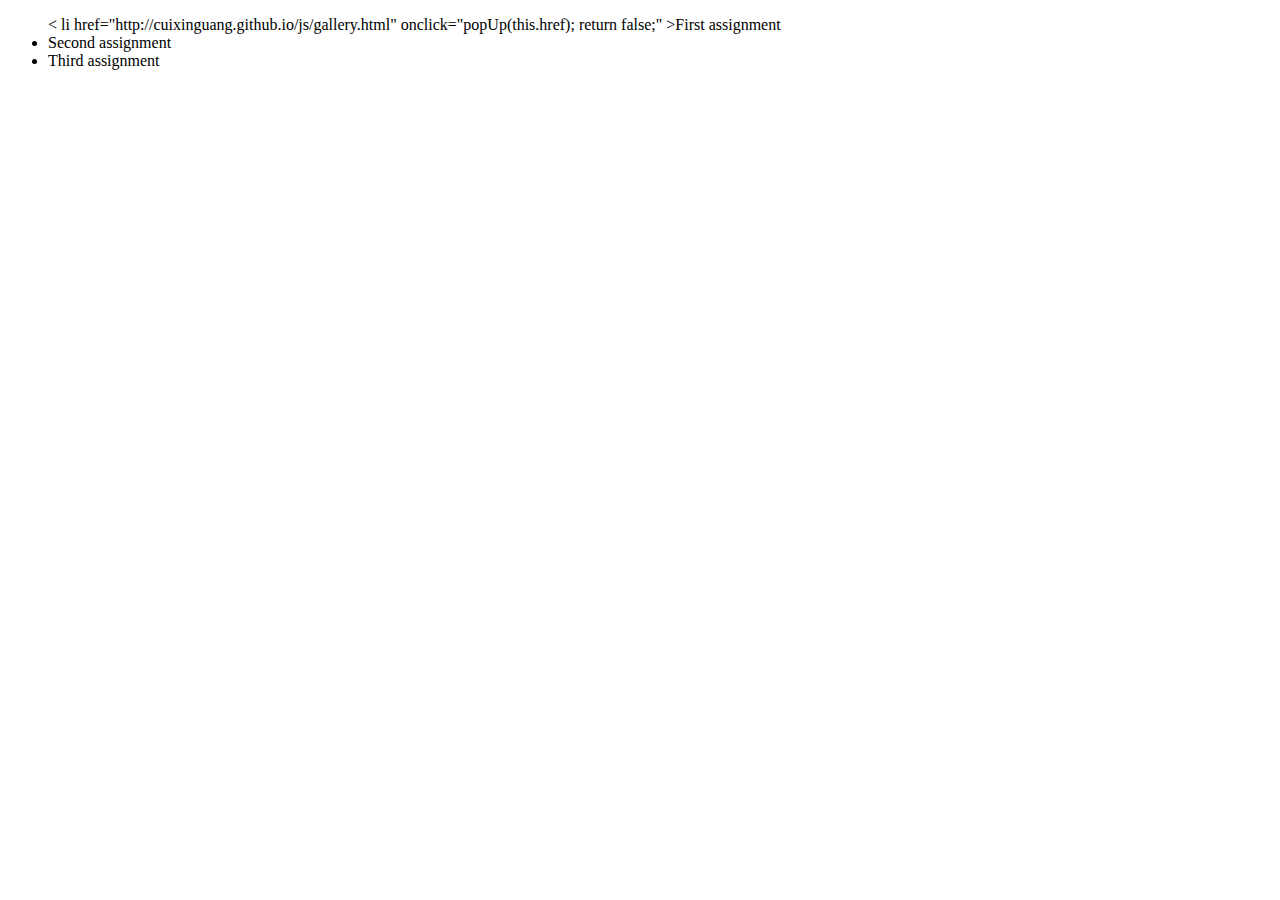
==== JSzhuye/index.html @ dc337490 "Update index.html" ====
<!DOCTYPE html>
<html lang="ch">
<head>
<meta charset="utf-8"/>
<title>CXG18</title>
<script src="JSzhuye/popup.js"></script>
</head>
<body>
 <ul>
 < li href="http://cuixinguang.github.io/js/gallery.html" 
 onclick="popUp(this.href); return false;" >First assignment </li>
  <li href="http://cuixinguang.github.io/chaolianji/example.html" 
 onclick="popUp(this.href); return false;" >Second assignment </li>
  <li href="http://cuixinguang.github.io/tpkyh/gallery.html" 
 onclick="popUp(this.href); return false;" >Third assignment </li>
 </ul>
</body>
</html>
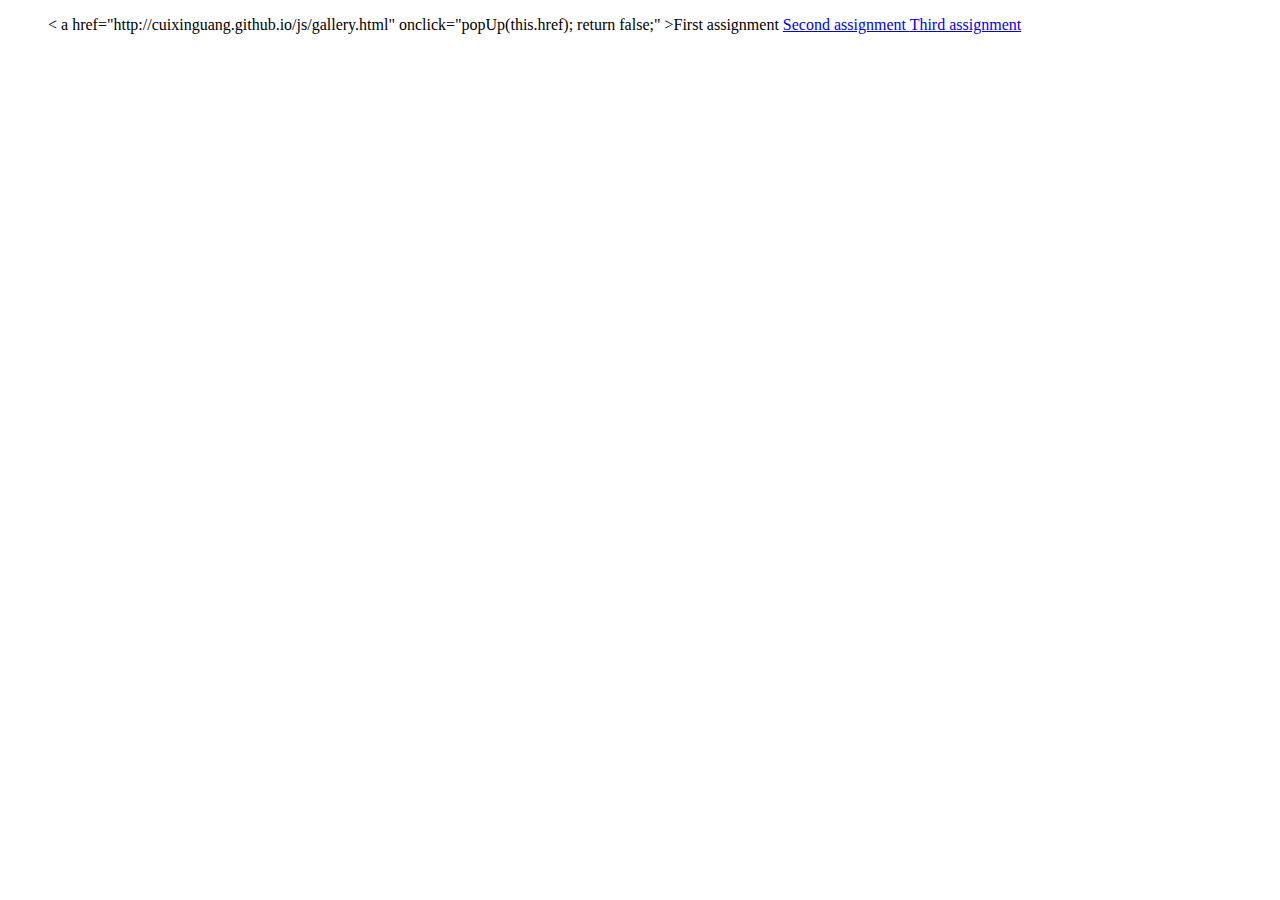
==== commit f47cbcd1: "Update index.html" ====
--- a/JSzhuye/index.html
+++ b/JSzhuye/index.html
@@ -7,12 +7,12 @@
 </head>
 <body>
  <ul>
- < li href="http://cuixinguang.github.io/js/gallery.html" 
- onclick="popUp(this.href); return false;" >First assignment </li>
-  <li href="http://cuixinguang.github.io/chaolianji/example.html" 
- onclick="popUp(this.href); return false;" >Second assignment </li>
-  <li href="http://cuixinguang.github.io/tpkyh/gallery.html" 
- onclick="popUp(this.href); return false;" >Third assignment </li>
+ < a href="http://cuixinguang.github.io/js/gallery.html" 
+ onclick="popUp(this.href); return false;" >First assignment </a>
+  <a href="http://cuixinguang.github.io/chaolianji/example.html" 
+ onclick="popUp(this.href); return false;" >Second assignment </a>
+  <a href="http://cuixinguang.github.io/tpkyh/gallery.html" 
+ onclick="popUp(this.href); return false;" >Third assignment </a>
  </ul>
 </body>
 </html>
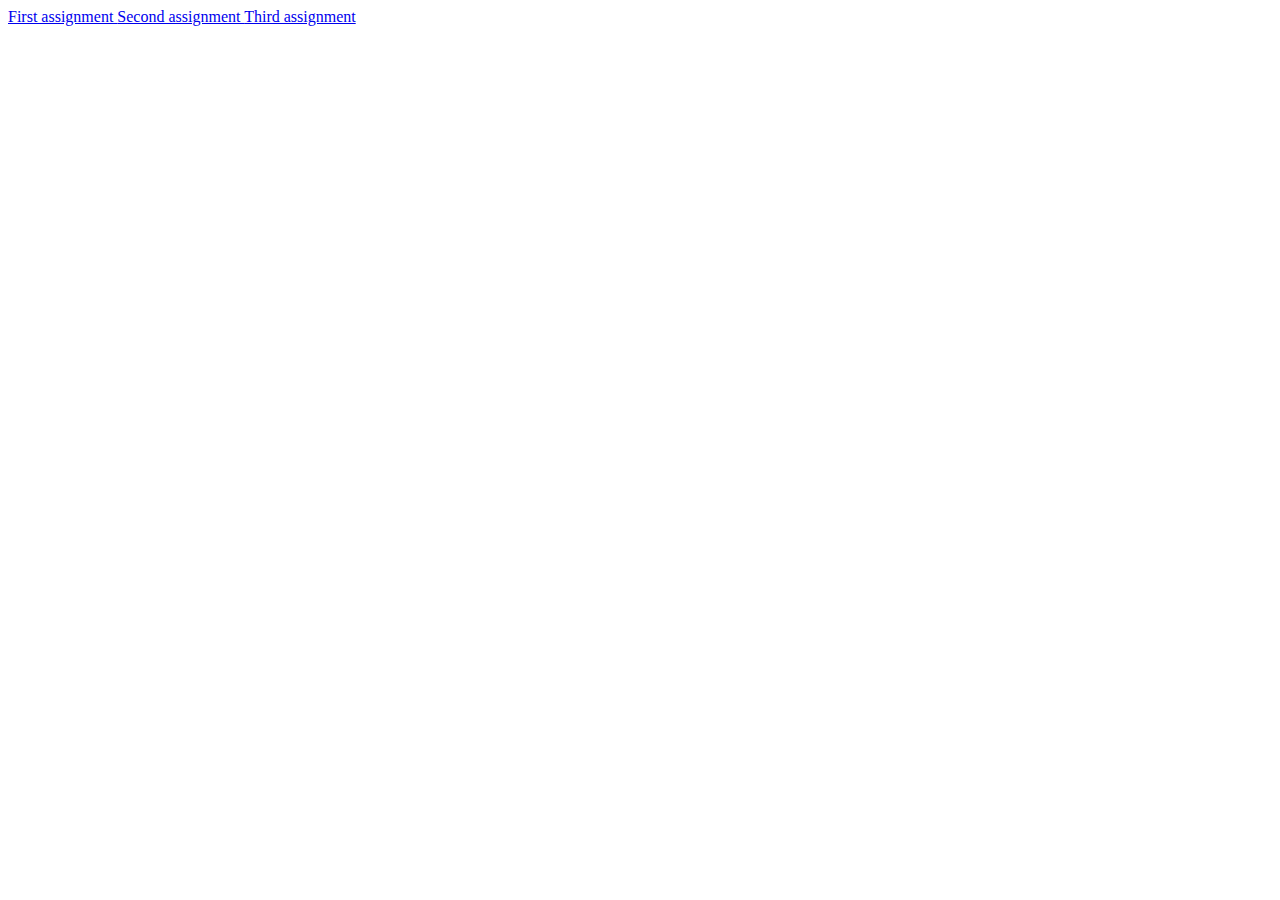
==== commit 263ec73a: "Update index.html" ====
--- a/JSzhuye/index.html
+++ b/JSzhuye/index.html
@@ -6,13 +6,11 @@
 <script src="JSzhuye/popup.js"></script>
 </head>
 <body>
- <ul>
- < a href="http://cuixinguang.github.io/js/gallery.html" 
+ <a href="http://cuixinguang.github.io/js/gallery.html" 
  onclick="popUp(this.href); return false;" >First assignment </a>
   <a href="http://cuixinguang.github.io/chaolianji/example.html" 
  onclick="popUp(this.href); return false;" >Second assignment </a>
   <a href="http://cuixinguang.github.io/tpkyh/gallery.html" 
  onclick="popUp(this.href); return false;" >Third assignment </a>
- </ul>
 </body>
 </html>
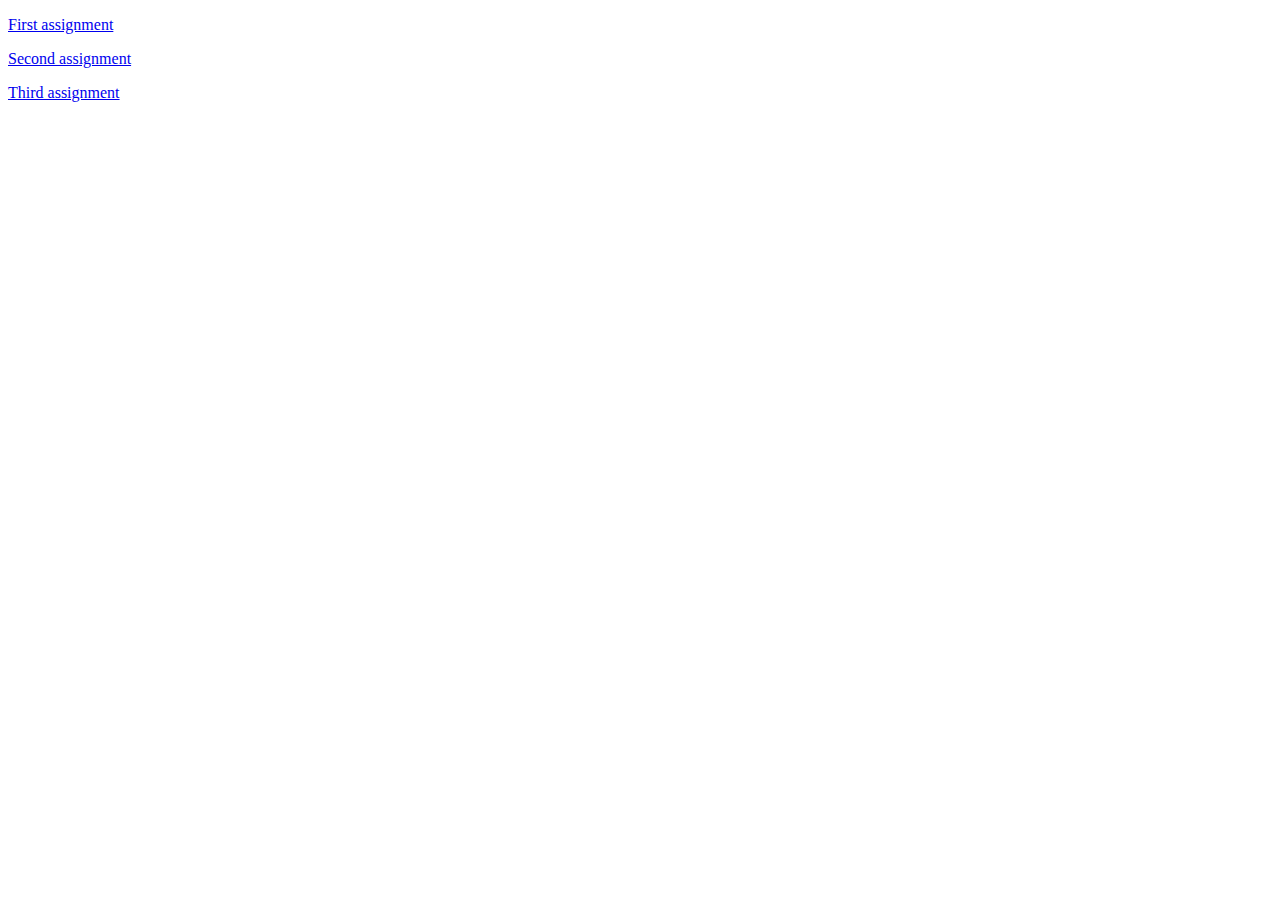
==== commit 48207065: "Update index.html" ====
--- a/JSzhuye/index.html
+++ b/JSzhuye/index.html
@@ -6,11 +6,11 @@
 <script src="JSzhuye/popup.js"></script>
 </head>
 <body>
- <a href="http://cuixinguang.github.io/js/gallery.html" 
- onclick="popUp(this.href); return false;" >First assignment </a>
-  <a href="http://cuixinguang.github.io/chaolianji/example.html" 
- onclick="popUp(this.href); return false;" >Second assignment </a>
-  <a href="http://cuixinguang.github.io/tpkyh/gallery.html" 
- onclick="popUp(this.href); return false;" >Third assignment </a>
+  <p><a href="http://cuixinguang.github.io/js/gallery.html" 
+  onclick="popUp(this.href); return false;" >First assignment </a></p>
+  <p><a href="http://cuixinguang.github.io/chaolianji/example.html" 
+  onclick="popUp(this.href); return false;" >Second assignment </a></p>
+  <p><a href="http://cuixinguang.github.io/tpkyh/gallery.html" 
+  onclick="popUp(this.href); return false;" >Third assignment </a></p>
 </body>
 </html>
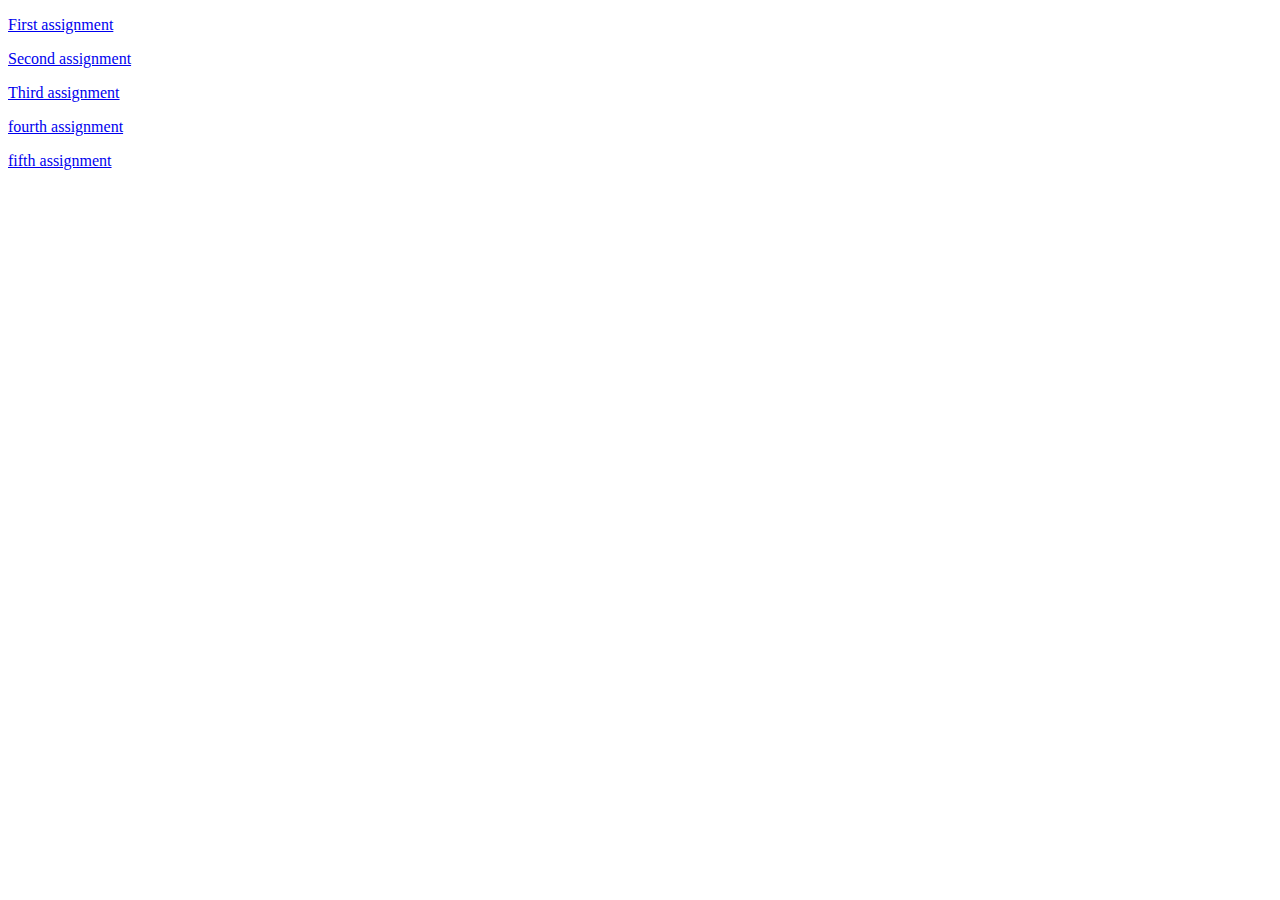
==== commit 856acf0b: "Update index.html" ====
--- a/JSzhuye/index.html
+++ b/JSzhuye/index.html
@@ -6,11 +6,15 @@
 <script src="JSzhuye/popup.js"></script>
 </head>
 <body>
+   <p><a href="http://cuixinguang.github.io/dierzhang/dierzhang.html" 
+  onclick="popUp(this.href); return false;" >First assignment </a></p>
+   <p><a href="http://cuixinguang.github.io/sanzhang/sanzhang.html" 
+  onclick="popUp(this.href); return false;" >Second assignment</a></p>
   <p><a href="http://cuixinguang.github.io/js/gallery.html" 
-  onclick="popUp(this.href); return false;" >First assignment </a></p>
+  onclick="popUp(this.href); return false;" >Third assignment</a></p>
   <p><a href="http://cuixinguang.github.io/chaolianji/example.html" 
-  onclick="popUp(this.href); return false;" >Second assignment </a></p>
+  onclick="popUp(this.href); return false;" >fourth assignment</a></p>
   <p><a href="http://cuixinguang.github.io/tpkyh/gallery.html" 
-  onclick="popUp(this.href); return false;" >Third assignment </a></p>
+  onclick="popUp(this.href); return false;" >fifth assignment</a></p>
 </body>
 </html>
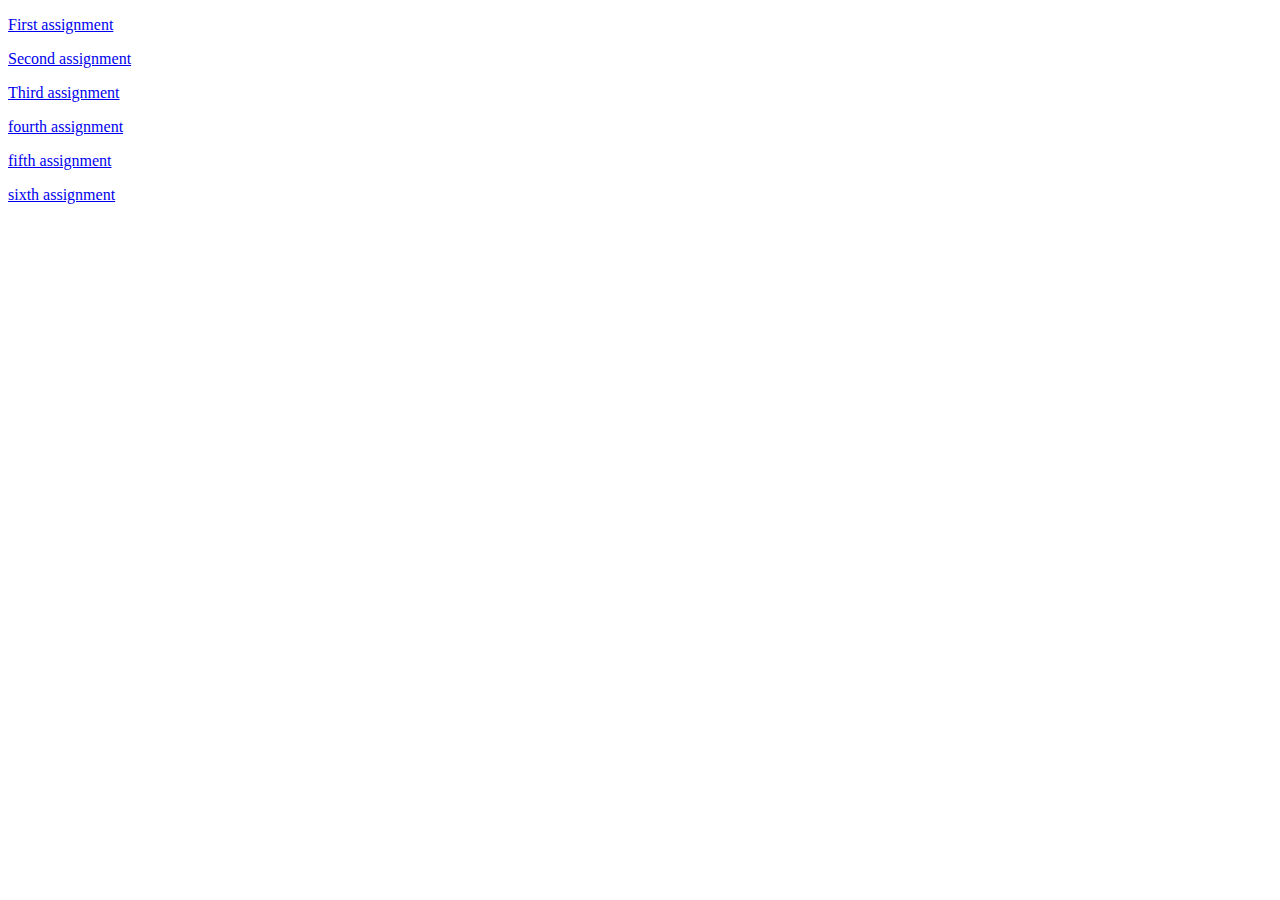
==== commit dcab9a7c: "Update index.html" ====
--- a/JSzhuye/index.html
+++ b/JSzhuye/index.html
@@ -16,5 +16,7 @@
   onclick="popUp(this.href); return false;" >fourth assignment</a></p>
   <p><a href="http://cuixinguang.github.io/tpkyh/gallery.html" 
   onclick="popUp(this.href); return false;" >fifth assignment</a></p>
+  <p><a href="http://cuixinguang.github.io/cswdnr/cswdnr.html" 
+  onclick="popUp(this.href); return false;" >sixth assignment</a></p>
 </body>
 </html>
